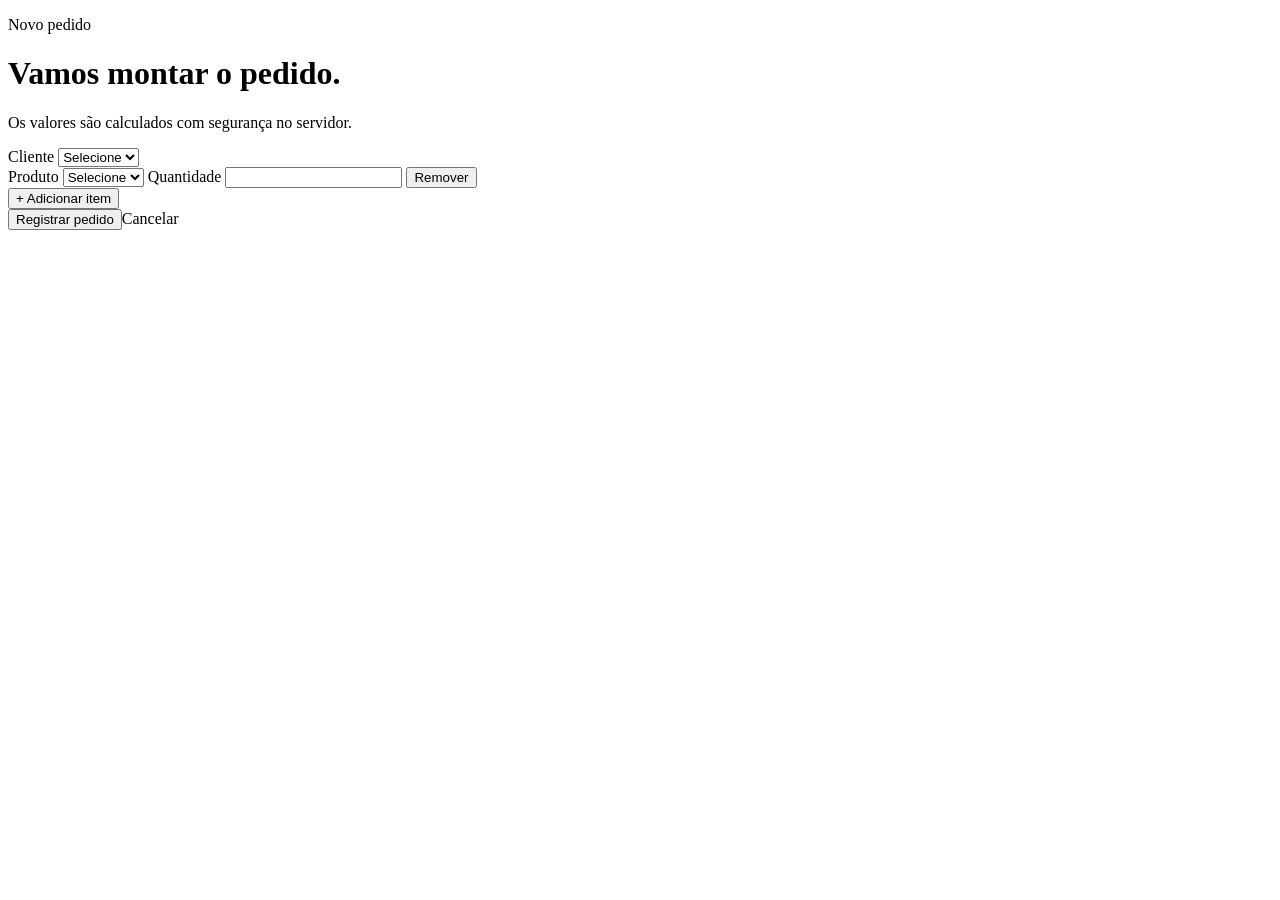
==== src/main/resources/templates/pedidos/formulario.html @ fe8c5472 "feat: sistema de pedidos da pizzaria" ====
<!DOCTYPE html>
<html lang="pt-BR" xmlns:th="http://www.thymeleaf.org">
<head>
    <meta charset="UTF-8">
    <title>Novo pedido - PediuPatrao</title>
    <link rel="stylesheet" th:href="@{/css/app.css}">
    <script defer th:src="@{/js/pedido-itens.js}"></script>
</head>
<body><div class="app-shell"><header th:replace="~{fragments/navegacao :: topbar}"></header><div class="page-grid"><nav th:replace="~{fragments/navegacao :: sidebar}"></nav>
    <main class="page"><div class="page-header"><div><p class="eyebrow">Novo pedido</p><h1>Vamos montar o pedido.</h1><p class="subtle">Os valores são calculados com segurança no servidor.</p></div></div>
        <form class="form-card" th:action="@{/pedidos}" th:object="${pedido}" method="post"><div class="field-grid">
            <label class="field full">Cliente
                    <select th:field="*{clienteId}" required>
                        <option value="">Selecione</option>
                        <option th:each="cliente : ${clientes}" th:value="${cliente.id}" th:text="${cliente.nome}">Cliente</option>
                    </select>
                </label>
            <section class="order-items full" data-order-items aria-label="Itens do pedido">
                <div class="order-item-row" th:each="item, itemStatus : *{itens}" data-item-row>
                    <label class="field">Produto
                        <select th:field="*{itens[__${itemStatus.index}__].produtoId}"
                                data-name-template="itens[__INDEX__].produtoId" required>
                            <option value="">Selecione</option>
                            <option th:each="produto : ${produtos}" th:value="${produto.id}"
                                    th:text="${produto.nome + ' - R$ ' + produto.preco}">Produto</option>
                        </select>
                    </label>
                    <label class="field">Quantidade
                        <input th:field="*{itens[__${itemStatus.index}__].quantidade}"
                               data-name-template="itens[__INDEX__].quantidade" type="number" min="1" required>
                    </label>
                    <button class="button button-secondary remove-item" type="button" data-remove-item>Remover</button>
                </div>
            </section>
            <button class="button button-secondary add-item" type="button" data-add-item>+ Adicionar item</button>
        </div><div class="form-actions"><button type="submit">Registrar pedido</button><a class="button button-secondary" th:href="@{/pedidos}">Cancelar</a></div></form>
        <template id="item-template">
            <div class="order-item-row" data-item-row>
                <label class="field">Produto
                    <select name="itens[__INDEX__].produtoId" data-name-template="itens[__INDEX__].produtoId" required>
                        <option value="">Selecione</option>
                        <option th:each="produto : ${produtos}" th:value="${produto.id}"
                                th:text="${produto.nome + ' - R$ ' + produto.preco}">Produto</option>
                    </select>
                </label>
                <label class="field">Quantidade
                    <input name="itens[__INDEX__].quantidade" data-name-template="itens[__INDEX__].quantidade"
                           type="number" min="1" value="1" required>
                </label>
                <button class="button button-secondary remove-item" type="button" data-remove-item>Remover</button>
            </div>
        </template>
    </main></div></div>
</body>
</html>
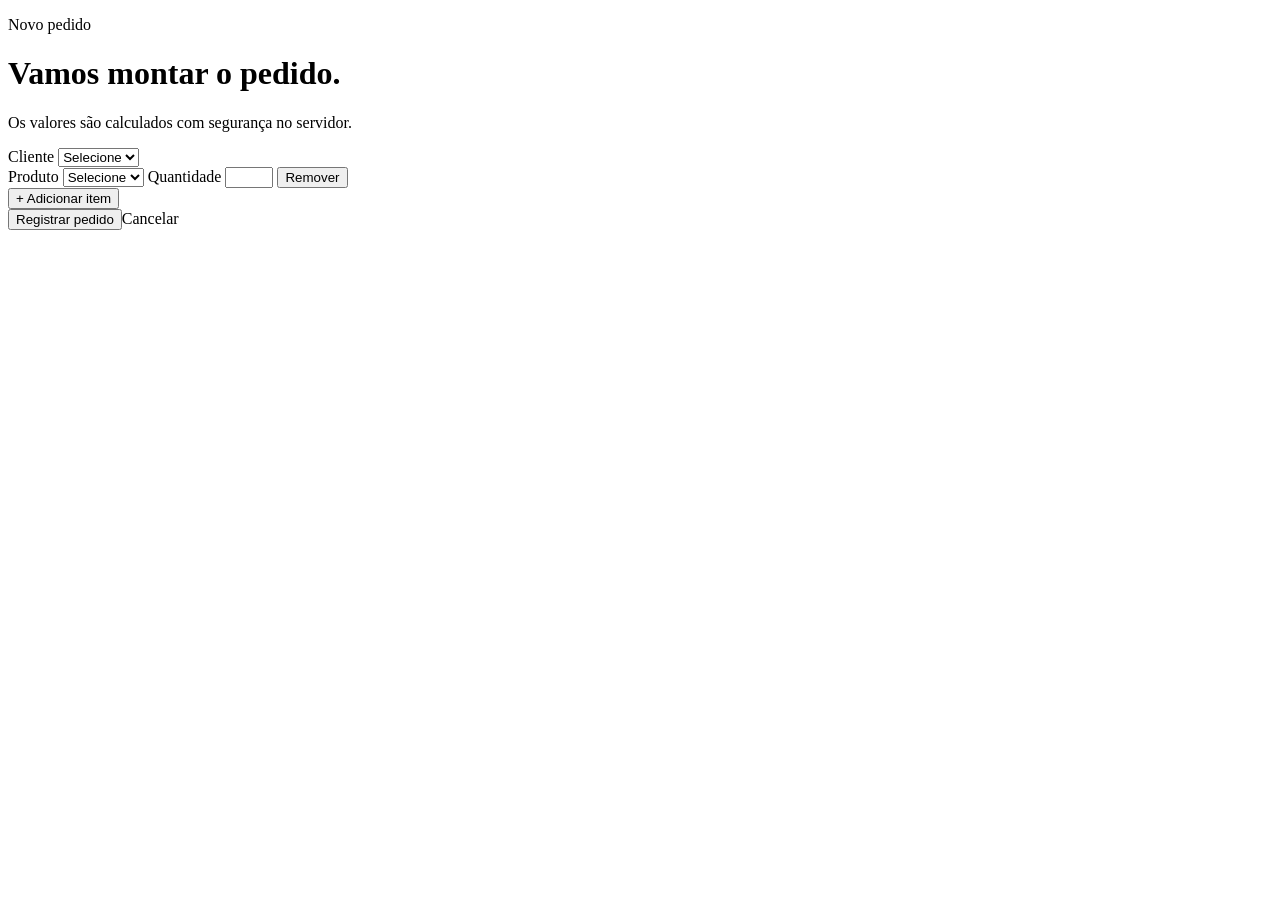
==== commit 3c389cea: "feat: adiciona dashboard e API de indicadores" ====
--- a/src/main/resources/templates/pedidos/formulario.html
+++ b/src/main/resources/templates/pedidos/formulario.html
@@ -27,7 +27,7 @@
                     </label>
                     <label class="field">Quantidade
                         <input th:field="*{itens[__${itemStatus.index}__].quantidade}"
-                               data-name-template="itens[__INDEX__].quantidade" type="number" min="1" required>
+                               data-name-template="itens[__INDEX__].quantidade" type="number" min="1" max="99" required>
                     </label>
                     <button class="button button-secondary remove-item" type="button" data-remove-item>Remover</button>
                 </div>
@@ -45,7 +45,7 @@
                 </label>
                 <label class="field">Quantidade
                     <input name="itens[__INDEX__].quantidade" data-name-template="itens[__INDEX__].quantidade"
-                           type="number" min="1" value="1" required>
+                           type="number" min="1" max="99" value="1" required>
                 </label>
                 <button class="button button-secondary remove-item" type="button" data-remove-item>Remover</button>
             </div>
